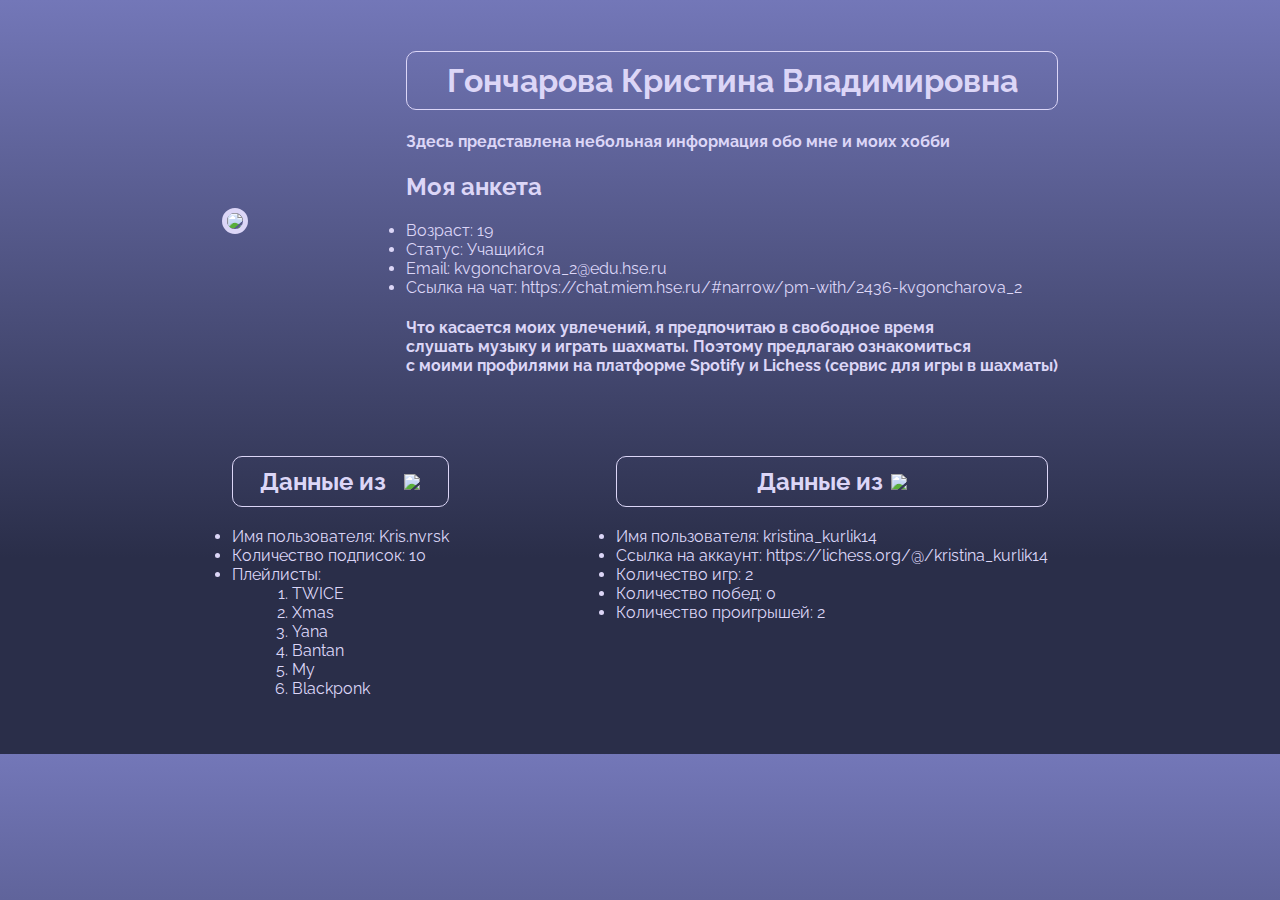
==== index.html @ e7de5bc7 "Программа по отображению данных из трех сервисов" ====
<!DOCTYPE html>
<html lang="ru">
  <head>
    <meta charset="utf-8">
    <title>Goncharova Kristina</title>
    <link rel="stylesheet" href="main.css" />
    <meta charset="UTF-8" />
    <meta http-equiv="X-UA-Compatible" content="IE=edge" />
    <meta name="viewport" content="width=device-width, initial-scale=1.0" />
    <link rel="preconnect" href="https://fonts.googleapis.com">
    <link rel="preconnect" href="https://fonts.gstatic.com" crossorigin>
    <link href="https://fonts.googleapis.com/css2?family=Raleway:wght@300;400;600;700&display=swap" rel="stylesheet">
  </head>

  <body class="bg_color">
    <div class="pin-info">
        <div class="image">
          <img src=https://s3.hse.ru/elk/img/user/93619-0747167f-8f67-4342-9cf3-76623818cdea.jpg />
        </div>
        <div><h1 class="frame">Гончарова Кристина Владимировна</h1>
          <h4>Здесь представлена небольная информация обо мне и моих хобби</h4>
          <h2>Моя анкета</h2>
          <u1>
            <li>Возраст: 19</li>
            <li>Статус: Учащийся</li>
            <li>Email: kvgoncharova_2@edu.hse.ru</li>
            <li>Ссылка на чат: https://chat.miem.hse.ru/#narrow/pm-with/2436-kvgoncharova_2</li>
          </u1>
          <h4>Что касается моих увлечений, я предпочитаю в свободное время <br>слушать музыку и играть шахматы. Поэтому предлагаю ознакомиться <br>с моими профилями на платформе Spotify и Lichess (сервис для игры в шахматы) </h4>
        </div>
    </div>

    <div class="data">
        <div>
          <h2 class="frame">Данные из <div class="image1">
            <img src=https://ibookcelebrity.com/wp-content/uploads/2020/11/Spotify-Logo-PNG2.png />
          </div>
          </h2>
          <u1>
            <li>Имя пользователя: Kris.nvrsk</li>
            <li>Количество подписок: 10</li>
            <li>Плейлисты:</li>
          </u1>
          <ol>
            
              <li>TWICE</li>
            
              <li>Xmas</li>
            
              <li>Yana</li>
            
              <li>Bantan</li>
            
              <li>My</li>
            
              <li>Blackponk</li>
            
          </ol>
        </div>
        <div>
          <h2 class="frame">Данные из <div class="image2">
            <img src="https://img.icons8.com/ios-glyphs/90/000000/lichess-app.png"/>
          </div></h2>
          <u1>
            <li>Имя пользователя: kristina_kurlik14</li>
            <li>Ссылка на аккаунт: https://lichess.org/@/kristina_kurlik14</li>
            <li>Количество игр: 2</li>
            <li>Количество побед: 0</li>
            <li>Количество проигрышей: 2</li>
          </u1>
        </div>
    </div>

  </body>
</html>
---- main.css ----
*{color: #DCD6F7}
.image img{
    width: 250px;
    border: 5px solid;
    border-radius: 20px 20px 20px 20px;
    margin-top: 20px;
}

.image1 img{
    width: 80px;
    margin-left: 10px;
}

.image2 img{
    width: 40px;
    margin-top:-6px;
}

.pin-info{
    display:flex;
    flex-wrap:wrap;
    justify-content: space-evenly;
    align-items: center;
    margin-top: 30px;
}

.frame{
    display:flex;
    justify-content: center;
    grid-gap:8px;
    border: 1px solid;
    padding: 10px;
    border-radius: 10px 10px 10px 10px;
}

.data{
    display:flex;
    flex-wrap:wrap;
    justify-content: space-evenly;
    margin-top: 40px;
    margin-bottom: 40px;
}
ol{
    margin-block-start: 0;
    margin-left: 20px;
}
body{
    width:90%;
    background: rgb(42,46,73);
    margin:auto;
    background: linear-gradient(0deg, rgba(42,46,73,1) 26%, rgba(115,119,184,1) 100%);
    font-family: 'Raleway', sans-serif;
}
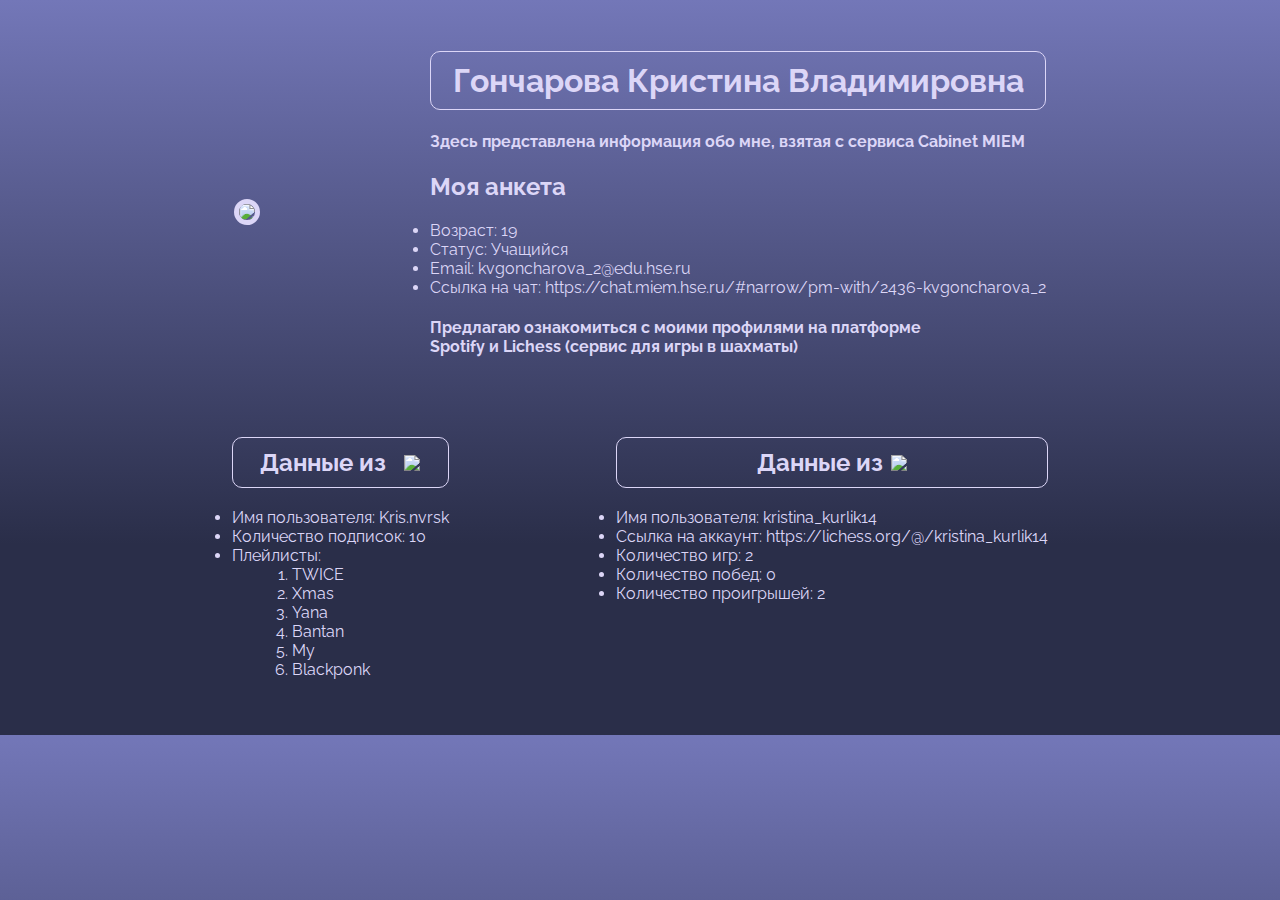
==== commit e081204d: "Вынесла константы в начало кода" ====
--- a/index.html
+++ b/index.html
@@ -18,7 +18,7 @@
           <img src=https://s3.hse.ru/elk/img/user/93619-0747167f-8f67-4342-9cf3-76623818cdea.jpg />
         </div>
         <div><h1 class="frame">Гончарова Кристина Владимировна</h1>
-          <h4>Здесь представлена небольная информация обо мне и моих хобби</h4>
+          <h4>Здесь представлена информация обо мне, взятая с сервиса Cabinet MIEM</h4>
           <h2>Моя анкета</h2>
           <u1>
             <li>Возраст: 19</li>
@@ -26,7 +26,7 @@
             <li>Email: kvgoncharova_2@edu.hse.ru</li>
             <li>Ссылка на чат: https://chat.miem.hse.ru/#narrow/pm-with/2436-kvgoncharova_2</li>
           </u1>
-          <h4>Что касается моих увлечений, я предпочитаю в свободное время <br>слушать музыку и играть шахматы. Поэтому предлагаю ознакомиться <br>с моими профилями на платформе Spotify и Lichess (сервис для игры в шахматы) </h4>
+          <h4>Предлагаю ознакомиться с моими профилями на платформе <br> Spotify и Lichess (сервис для игры в шахматы) </h4>
         </div>
     </div>
 
